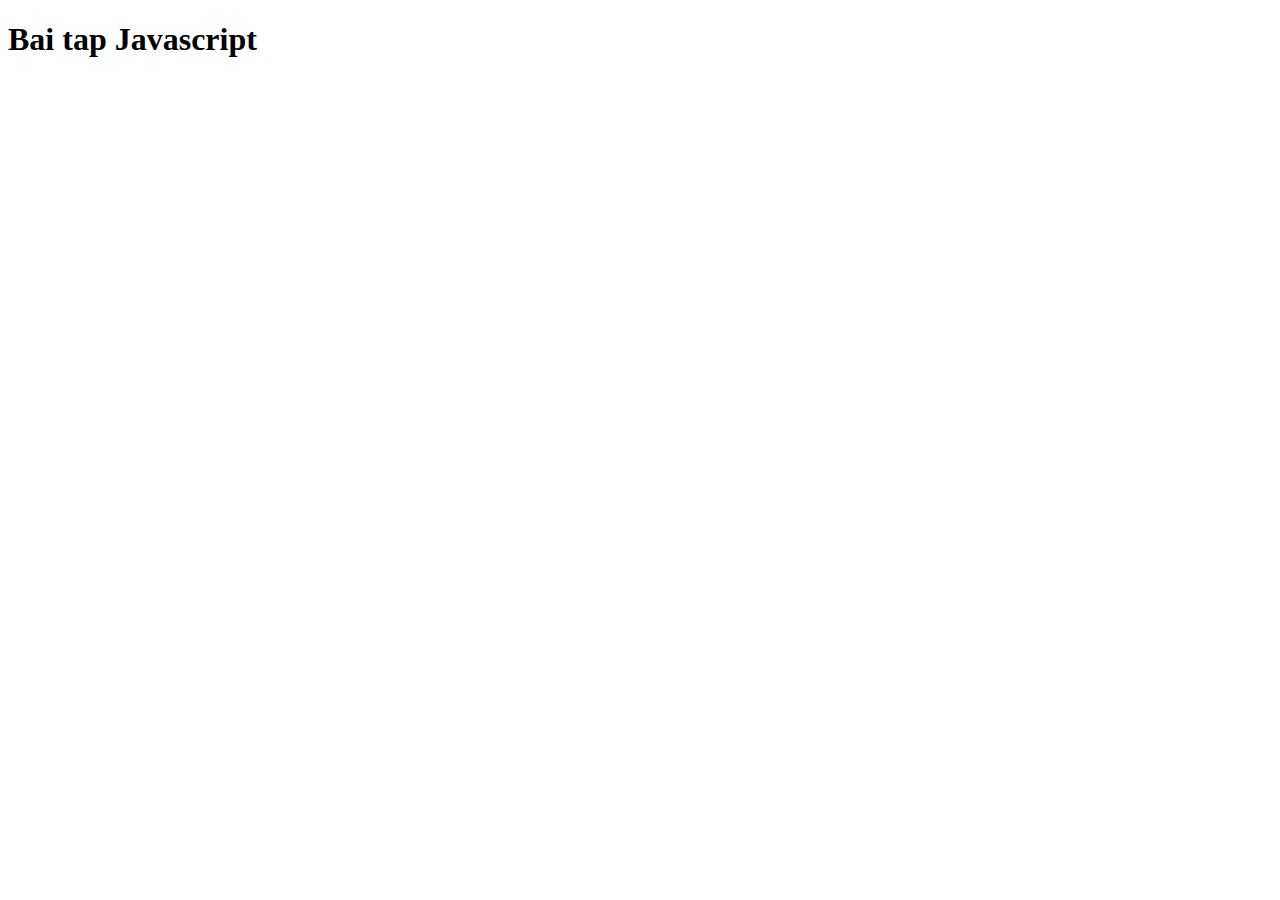
==== javascript_HW/basic_java.html @ b9ea168b "bai tap java" ====
<!DOCTYPE html>
<html lang="en">
<head>
    <meta charset="UTF-8">
    <meta http-equiv="X-UA-Compatible" content="IE=edge">
    <meta name="viewport" content="width=device-width, initial-scale=1.0">
    <title>Document</title>
</head>
<body>
    <h1>Bai tap Javascript</h1>
    <script src="test.js"></script>
</body>
</html>
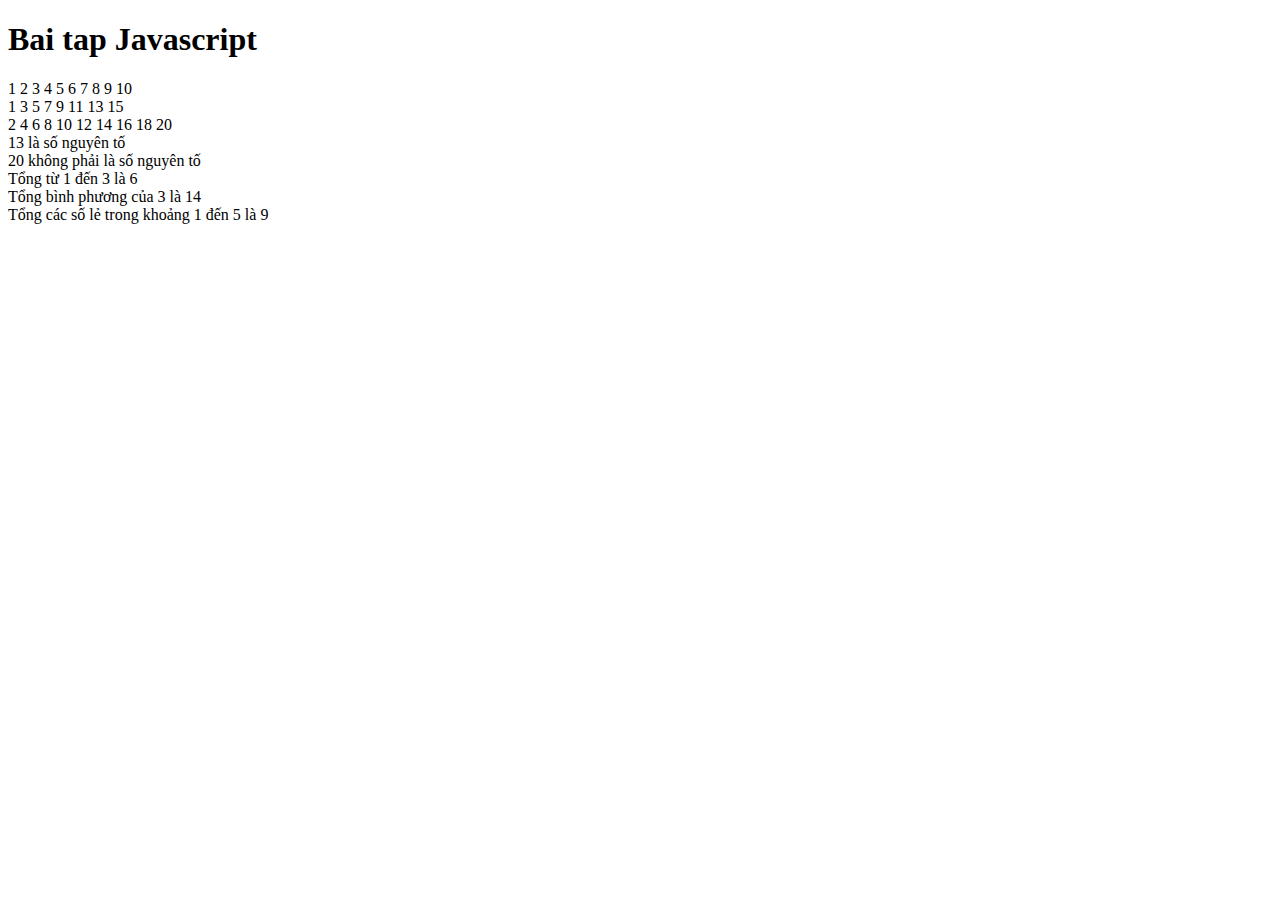
==== commit 2f03333a: "update" ====
--- a/javascript_HW/basic_java.html
+++ b/javascript_HW/basic_java.html
@@ -8,6 +8,6 @@
 </head>
 <body>
     <h1>Bai tap Javascript</h1>
-    <script src="test.js"></script>
+    <script src="basic_java.js"></script>
 </body>
 </html>